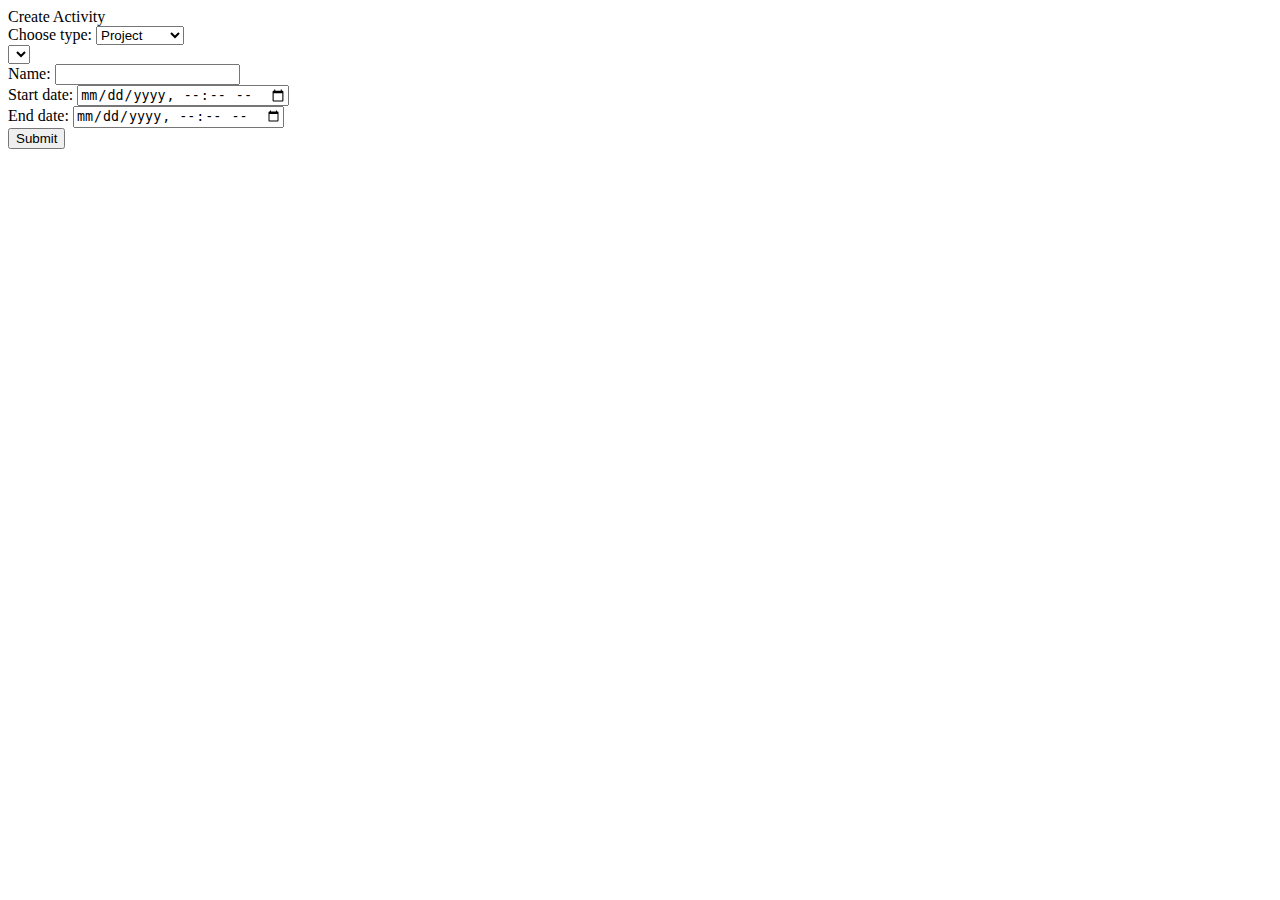
==== src/main/resources/templates/create-activity.html @ feff8b56 "Refactored backend and deleted 12 redundant files to speed up ui develeopment" ====
<!DOCTYPE html>
<html lang="en" xmlns:th="http://www.thymeleaf.org">
<head th:include="fragments/header :: commonHead">
    <title id="title">Create Activity</title>
    <style id="style"></style>
</head>
<body>
<header th:replace="fragments/header :: commonHeader(activePage='create-activity')"></header>
<div class="container">
    <div class="row alert alert-success m-0">Create Activity</div>
    <form method="GET" th:action="@{/activity/create}">
        <div class="mt-4 mb-4">
            <label for="level">Choose type:</label>
            <select onchange="this.form.submit()" name="level" id="level">
                <option value="0" th:selected="${level.equals('0')}">Project</option>
                <option value="1" th:selected="${level.equals('1')}">SubProject</option>
                <option value="2" th:selected="${level.equals('2')}">Task</option>
                <option value="3" th:selected="${level.equals('3')}">SubTask</option>
            </select>
        </div>
    </form>
    <form method="POST" th:action="@{'/activity/create'}" th:object="${activity}">
        <!--  -->
        <div th:unless="${parentName==null}" class="mt-4 mb-4">
            <label for="activity" th:text="'Choose '+${parentName}"></label>
            <select th:field="*{parentId}" id="activity">
                <!--option th:if="${activities.isEmpty()}" th:text="${' '}"></option-->
                <option th:each="activity : ${activities}" th:value="${activity.getId()}" th:text="${activity.getName()}"></option>
            </select>
        </div>
        <div class="mt-4 mb-4">
            <label for="name" class="form-label">Name:</label>
            <input th:field="*{name}" class="form-control" id="name" type="text" />
        </div>
        <div class="mt-4 mb-4">
            <label for="start" class="form-label">Start date:</label>
            <input id="start" th:field="*{plannedStartDate}" type="datetime-local">
        </div>
        <div class="mt-4 mb-4">
            <label for="end" class="form-label">End date:</label>
            <input id="end" th:field="*{deadline}" type="datetime-local">
        </div>
        <div class="mb-2">
            <input type="hidden" th:field="*{levelId}" th:value="${level}">
            <input type="submit" class="btn btn-primary" />
        </div>

    </form>
</div>
<footer th:replace="fragments/footer :: commonFooter"></footer>
</body>
</html>
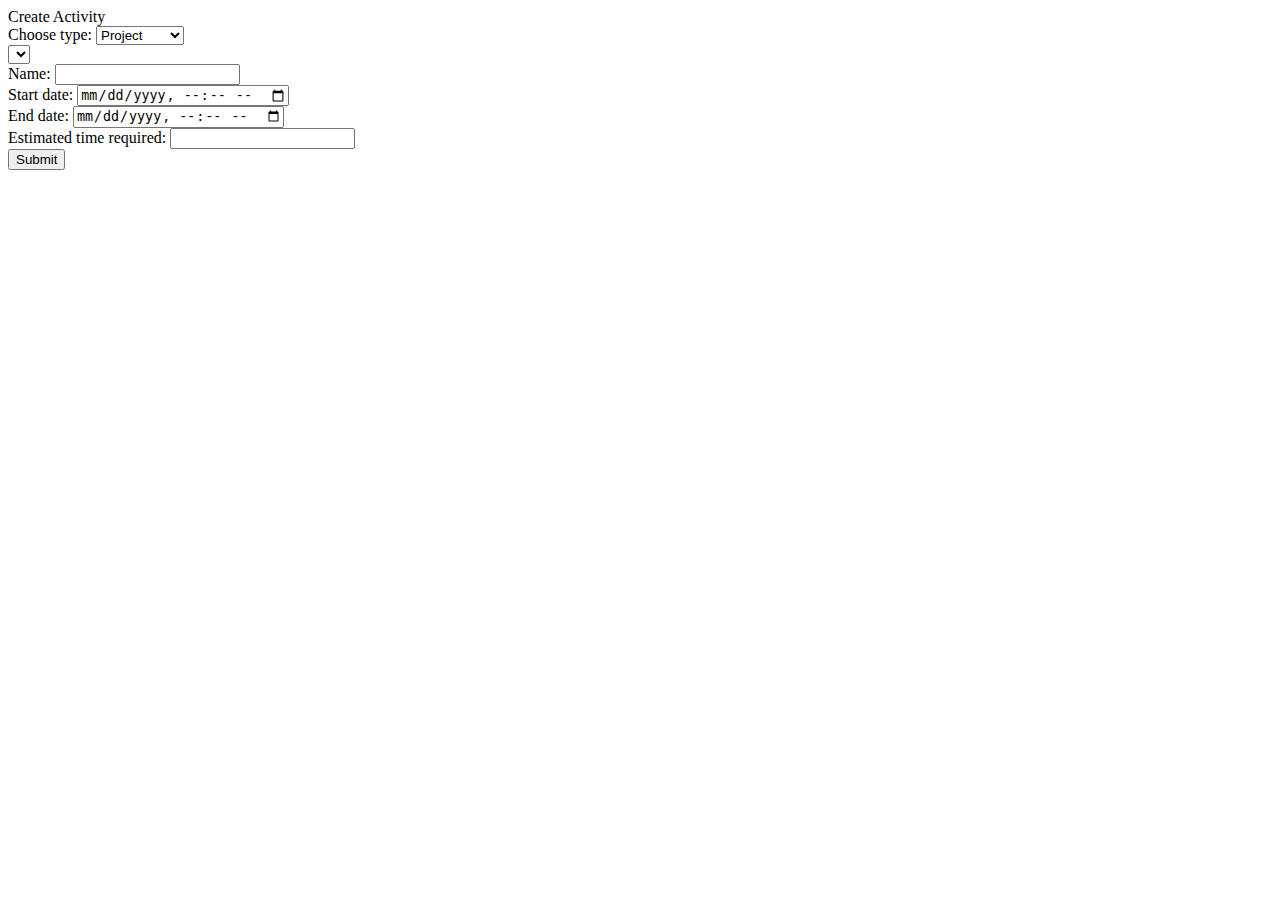
==== commit 0b1486cc: "Added logic to support the calc manhours utility" ====
--- a/src/main/resources/templates/create-activity.html
+++ b/src/main/resources/templates/create-activity.html
@@ -12,10 +12,10 @@
         <div class="mt-4 mb-4">
             <label for="level">Choose type:</label>
             <select onchange="this.form.submit()" name="level" id="level">
-                <option value="0" th:selected="${level.equals('0')}">Project</option>
-                <option value="1" th:selected="${level.equals('1')}">SubProject</option>
-                <option value="2" th:selected="${level.equals('2')}">Task</option>
-                <option value="3" th:selected="${level.equals('3')}">SubTask</option>
+                <option value="0" th:selected="${(level == 0)}">Project</option>
+                <option value="1" th:selected="${(level == 1)}">SubProject</option>
+                <option value="2" th:selected="${(level == 2)}">Task</option>
+                <option value="3" th:selected="${(level == 3)}">SubTask</option>
             </select>
         </div>
     </form>
@@ -24,7 +24,6 @@
         <div th:unless="${parentName==null}" class="mt-4 mb-4">
             <label for="activity" th:text="'Choose '+${parentName}"></label>
             <select th:field="*{parentId}" id="activity">
-                <!--option th:if="${activities.isEmpty()}" th:text="${' '}"></option-->
                 <option th:each="activity : ${activities}" th:value="${activity.getId()}" th:text="${activity.getName()}"></option>
             </select>
         </div>
@@ -34,14 +33,18 @@
         </div>
         <div class="mt-4 mb-4">
             <label for="start" class="form-label">Start date:</label>
-            <input id="start" th:field="*{plannedStartDate}" type="datetime-local">
+            <input id="start" th:field="*{plannedStartDate}" type="datetime-local" />
         </div>
         <div class="mt-4 mb-4">
             <label for="end" class="form-label">End date:</label>
-            <input id="end" th:field="*{deadline}" type="datetime-local">
+            <input id="end" th:field="*{deadline}" type="datetime-local" />
+        </div>
+        <div class="mt-4 mb-4">
+            <label for="task-size" class="form-label">Estimated time required:</label>
+            <input th:field="*{taskSize}" class="form-control" id="task-size" type="number" />
         </div>
         <div class="mb-2">
-            <input type="hidden" th:field="*{levelId}" th:value="${level}">
+            <input type="hidden" th:field="*{levelId}" th:value="${level}" />
             <input type="submit" class="btn btn-primary" />
         </div>
 
